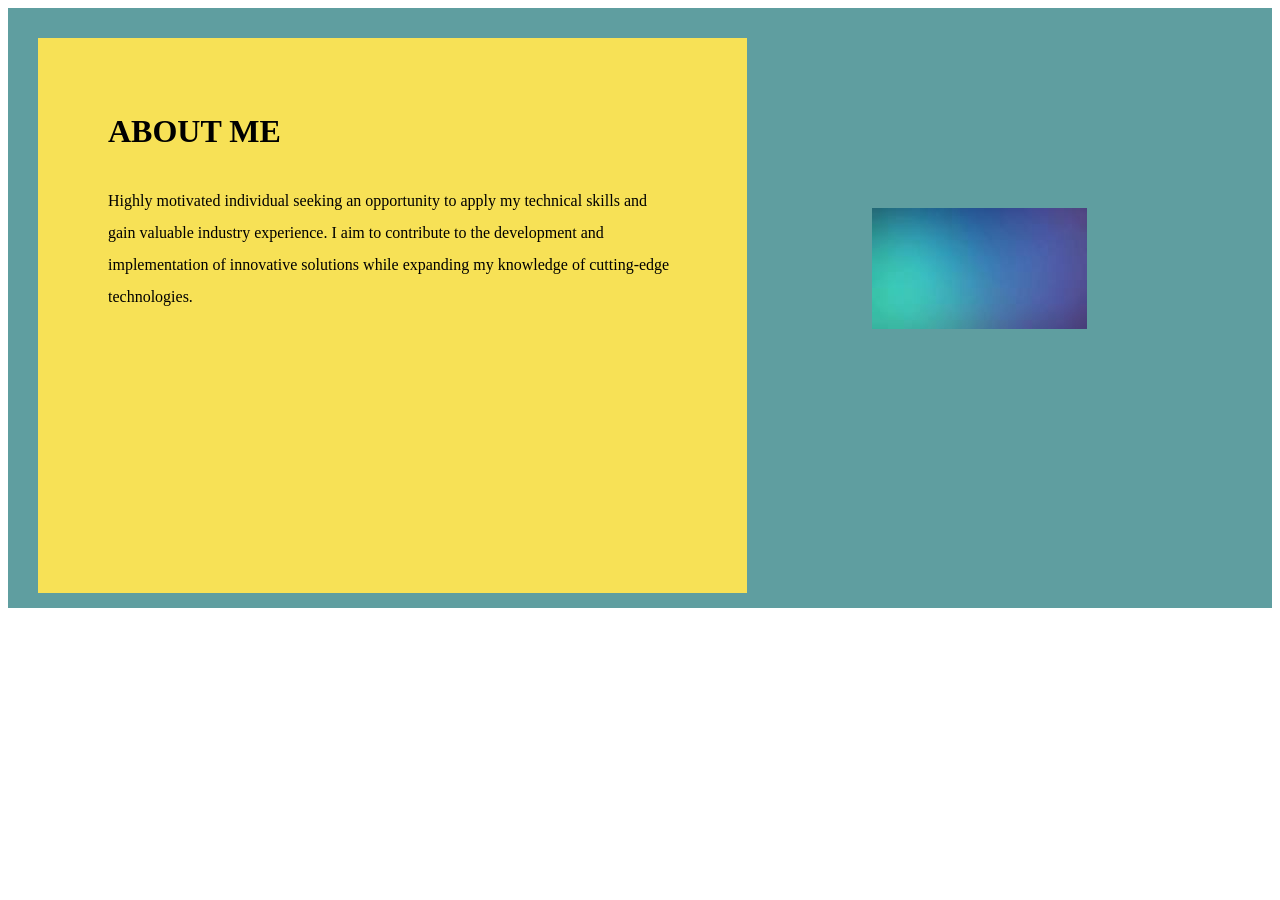
==== about.html @ 754461ab "updated portfolio" ====
<!DOCTYPE html>
<html>
    <head>
        <style>
            .container{
                background-color: cadetblue;
                background-size: cover;
                height: 600px;
            
            }
            .col{
                float:left;
                width:45%;
                padding:40px;
                padding-left: 70px;
                padding-right: 70px;
                height:475px;
                margin:30px;
                margin-right: 30px;
                margin-bottom: 70px;
                background-color: #f7e156;
                line-height: 2;
                background-size: cover;
                background-position: center;
            }
            .img{
                
                height: 300px;
                width: 200px;
                float:right;
                padding-right: 200px;
                padding-top: 200px;
                object-fit: cover;
            }
            

        </style>
    </head>
    <body>
        <div class="container">
        <div class="col">
            <h1>ABOUT ME</h1>
            <p>Highly motivated individual seeking an opportunity to apply my technical skills and
                gain valuable industry experience. I aim to contribute to the development and implementation
                of innovative solutions while expanding my knowledge of cutting-edge technologies.</p>
        </div>
        <div class="img">
            <img src="imgport.jpg" alt="blank">
        </div>
        </div>
    </body>
</html>
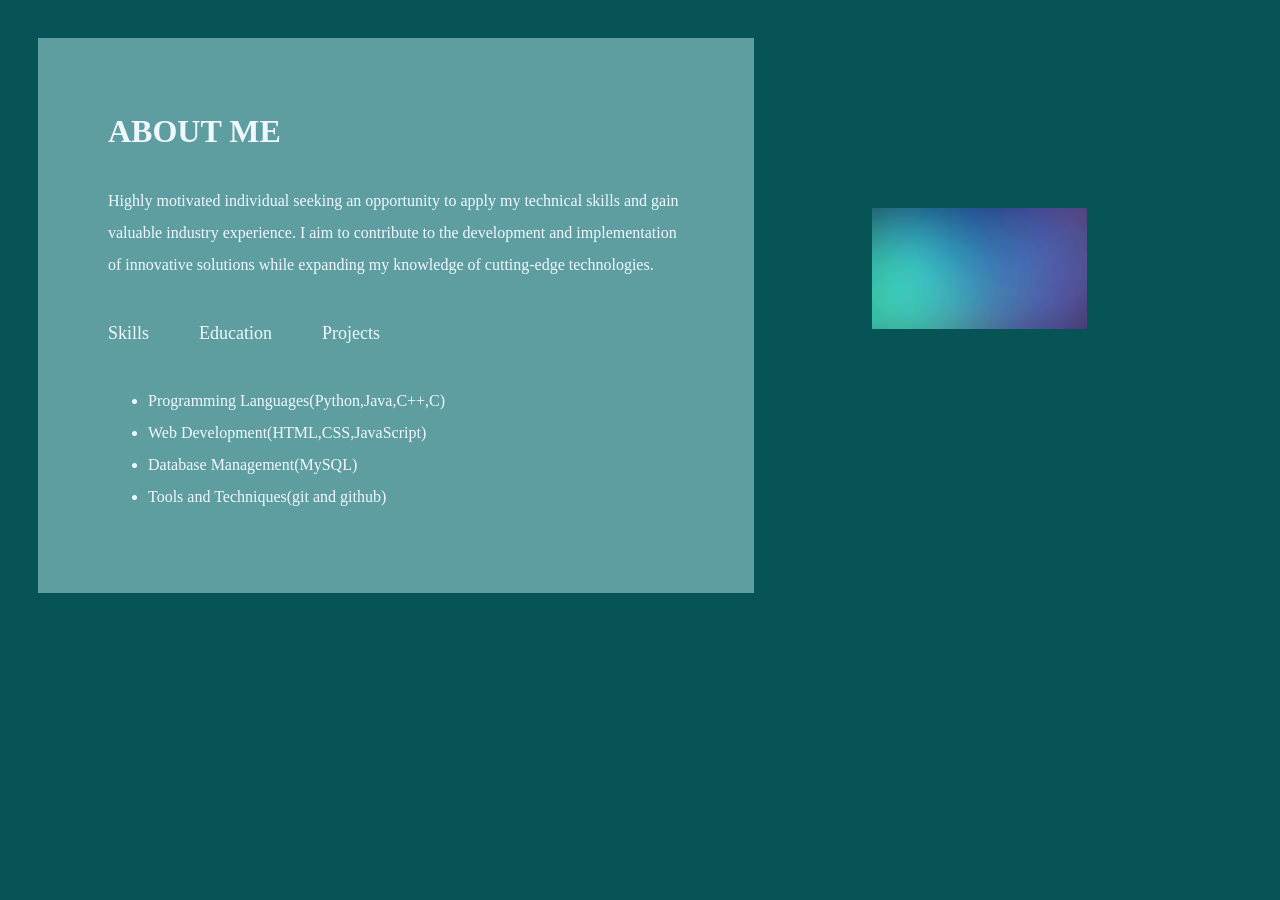
==== commit 4742d90c: "17_portfolio_css" ====
--- a/about.html
+++ b/about.html
@@ -3,12 +3,11 @@
     <head>
         <style>
             .container{
-                background-color: cadetblue;
+                background-color: rgb(7, 84, 87);
                 background-size: cover;
                 height: 600px;
-            
             }
-            .col{
+            .col-2{
                 float:left;
                 width:45%;
                 padding:40px;
@@ -18,13 +17,14 @@
                 margin:30px;
                 margin-right: 30px;
                 margin-bottom: 70px;
-                background-color: #f7e156;
+                background-color:cadetblue ;
+                position:absolute;;
                 line-height: 2;
-                background-size: cover;
+                background-size:cover;
                 background-position: center;
+                color: aliceblue;
             }
             .img{
-                
                 height: 300px;
                 width: 200px;
                 float:right;
@@ -32,21 +32,68 @@
                 padding-top: 200px;
                 object-fit: cover;
             }
+            body{
+                background-color: rgb(7, 84, 87); 
+            }
+            .tab-titles{
+                display: flex;
+            }
+            .tab-links{
+                margin-right: 50px;
+                font-size: 18px;
+                font-weight: 500;
+                cursor: pointer;
+                position:relative;
+            }
+            .tab-links.active-link:after{
+                width: 50;  
+            }
+            .tab-links:hover{
+                background-color: aqua;
+            }
+            .grid-container{
+                display:grid;
+                column-gap: 50px;
+            }
+            .grid-container{
+                display:grid;
+                row-gap: 50px;
+            }
             
 
         </style>
     </head>
     <body>
         <div class="container">
-        <div class="col">
+        <div class="col-2">
             <h1>ABOUT ME</h1>
             <p>Highly motivated individual seeking an opportunity to apply my technical skills and
                 gain valuable industry experience. I aim to contribute to the development and implementation
                 of innovative solutions while expanding my knowledge of cutting-edge technologies.</p>
+                <div class="tab-titles">
+                    <p class="tab-links">Skills</p>
+                    <p class="tab-links">Education</p>
+                    <p class="tab-links">Projects</p>
+                </div>
+                <div class="grid-container">
+                    <div class="grid items">
+                    <ul>
+                        <li>Programming Languages(Python,Java,C++,C)</li>
+                         <li>Web Development(HTML,CSS,JavaScript)</li>
+                         <li>Database Management(MySQL)</li>
+                         <li>Tools and Techniques(git and github)</li>
+                    </ul>
+                </div>
+            </div>
+            
+                
+        
         </div>
         <div class="img">
             <img src="imgport.jpg" alt="blank">
         </div>
+
         </div>
+      </div>
     </body>
 </html>
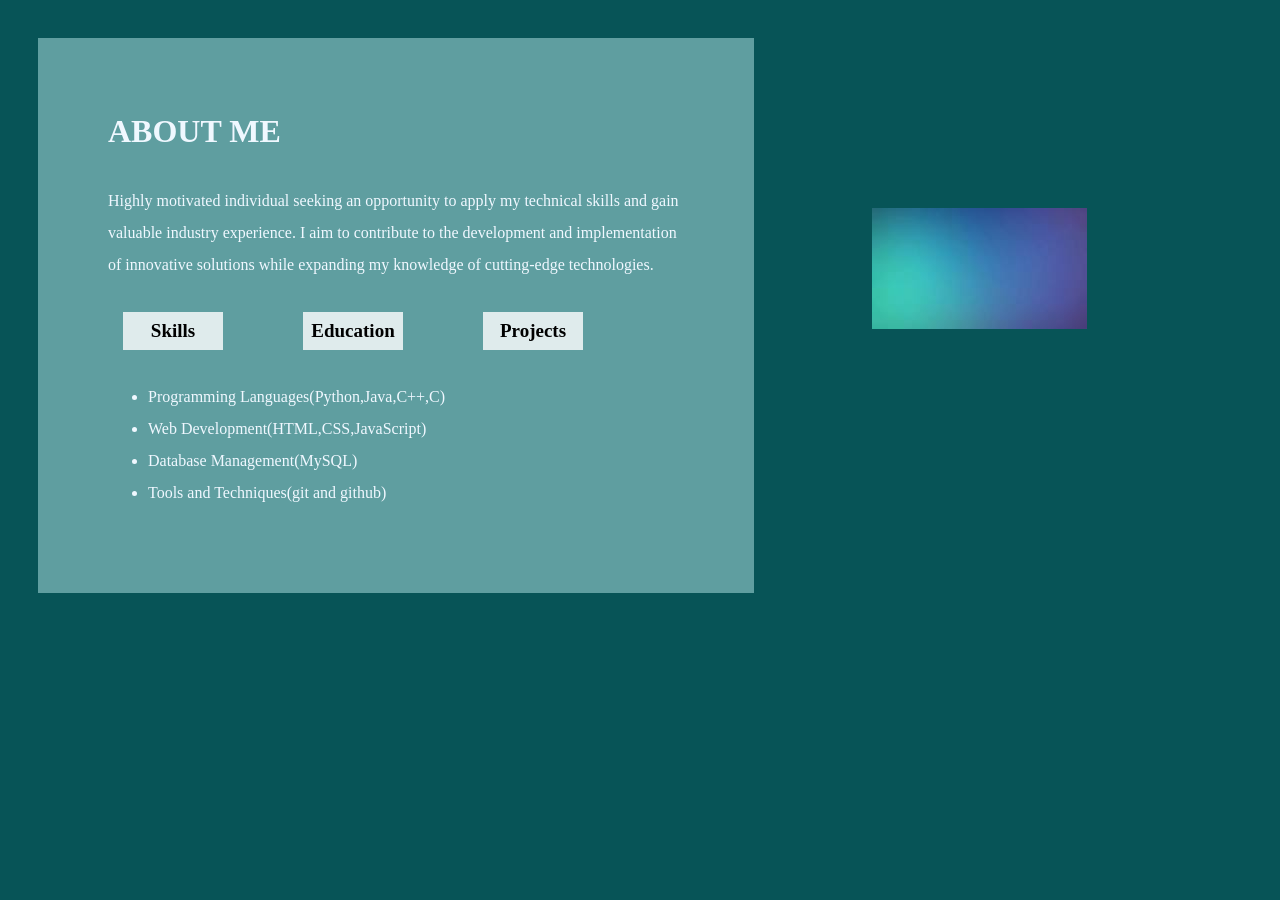
==== commit 9510a954: "updated portfio" ====
--- a/about.html
+++ b/about.html
@@ -35,7 +35,7 @@
             body{
                 background-color: rgb(7, 84, 87); 
             }
-            .tab-titles{
+            /* <!--.tab-titles{
                 display: flex;
             }
             .tab-links{
@@ -58,9 +58,22 @@
             .grid-container{
                 display:grid;
                 row-gap: 50px;
-            }
-            
+             }--> */
+             .grid-container {
+                    display: grid;
+                    grid-template-columns: 100px 100px 100px; /*Make the grid smaller than the container*/
+                    gap: 80px;
+                    background-color: cadetblue;
+                    padding: 15px;
+}
 
+             .grid-container > div {
+                    background-color: rgba(255, 255, 255, 0.8);
+                    text-align: center;
+                    padding: px 50px;
+                    font-size: 19px;
+                    color: black;
+}
         </style>
     </head>
     <body>
@@ -70,24 +83,19 @@
             <p>Highly motivated individual seeking an opportunity to apply my technical skills and
                 gain valuable industry experience. I aim to contribute to the development and implementation
                 of innovative solutions while expanding my knowledge of cutting-edge technologies.</p>
-                <div class="tab-titles">
-                    <p class="tab-links">Skills</p>
-                    <p class="tab-links">Education</p>
-                    <p class="tab-links">Projects</p>
+                <div class="grid-container">
+                   <div><b>Skills</b></div>
+                    <div><b>Education</b></div>
+                    <div><b>Projects</b></div>
                 </div>
-                <div class="grid-container">
-                    <div class="grid items">
+                    <div class="">
                     <ul>
                         <li>Programming Languages(Python,Java,C++,C)</li>
                          <li>Web Development(HTML,CSS,JavaScript)</li>
                          <li>Database Management(MySQL)</li>
                          <li>Tools and Techniques(git and github)</li>
                     </ul>
-                </div>
-            </div>
-            
-                
-        
+                     </div>
         </div>
         <div class="img">
             <img src="imgport.jpg" alt="blank">
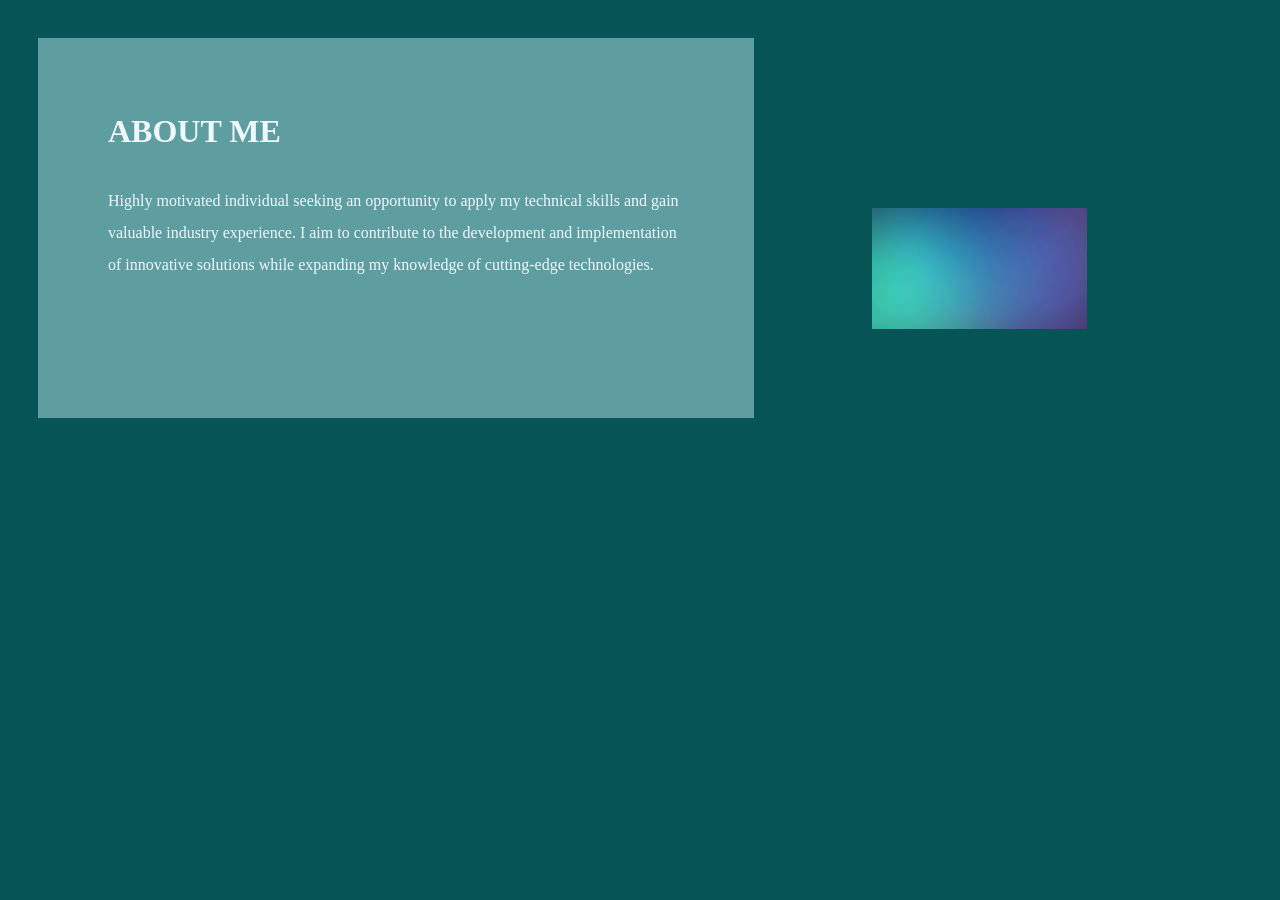
==== commit e6133f0b: "updated feature" ====
--- a/about.html
+++ b/about.html
@@ -13,7 +13,7 @@
                 padding:40px;
                 padding-left: 70px;
                 padding-right: 70px;
-                height:475px;
+                height:300px;
                 margin:30px;
                 margin-right: 30px;
                 margin-bottom: 70px;
@@ -35,45 +35,7 @@
             body{
                 background-color: rgb(7, 84, 87); 
             }
-            /* <!--.tab-titles{
-                display: flex;
-            }
-            .tab-links{
-                margin-right: 50px;
-                font-size: 18px;
-                font-weight: 500;
-                cursor: pointer;
-                position:relative;
-            }
-            .tab-links.active-link:after{
-                width: 50;  
-            }
-            .tab-links:hover{
-                background-color: aqua;
-            }
-            .grid-container{
-                display:grid;
-                column-gap: 50px;
-            }
-            .grid-container{
-                display:grid;
-                row-gap: 50px;
-             }--> */
-             .grid-container {
-                    display: grid;
-                    grid-template-columns: 100px 100px 100px; /*Make the grid smaller than the container*/
-                    gap: 80px;
-                    background-color: cadetblue;
-                    padding: 15px;
-}
-
-             .grid-container > div {
-                    background-color: rgba(255, 255, 255, 0.8);
-                    text-align: center;
-                    padding: px 50px;
-                    font-size: 19px;
-                    color: black;
-}
+        
         </style>
     </head>
     <body>
@@ -83,19 +45,6 @@
             <p>Highly motivated individual seeking an opportunity to apply my technical skills and
                 gain valuable industry experience. I aim to contribute to the development and implementation
                 of innovative solutions while expanding my knowledge of cutting-edge technologies.</p>
-                <div class="grid-container">
-                   <div><b>Skills</b></div>
-                    <div><b>Education</b></div>
-                    <div><b>Projects</b></div>
-                </div>
-                    <div class="">
-                    <ul>
-                        <li>Programming Languages(Python,Java,C++,C)</li>
-                         <li>Web Development(HTML,CSS,JavaScript)</li>
-                         <li>Database Management(MySQL)</li>
-                         <li>Tools and Techniques(git and github)</li>
-                    </ul>
-                     </div>
         </div>
         <div class="img">
             <img src="imgport.jpg" alt="blank">
@@ -104,4 +53,4 @@
         </div>
       </div>
     </body>
-</html>+</html>
